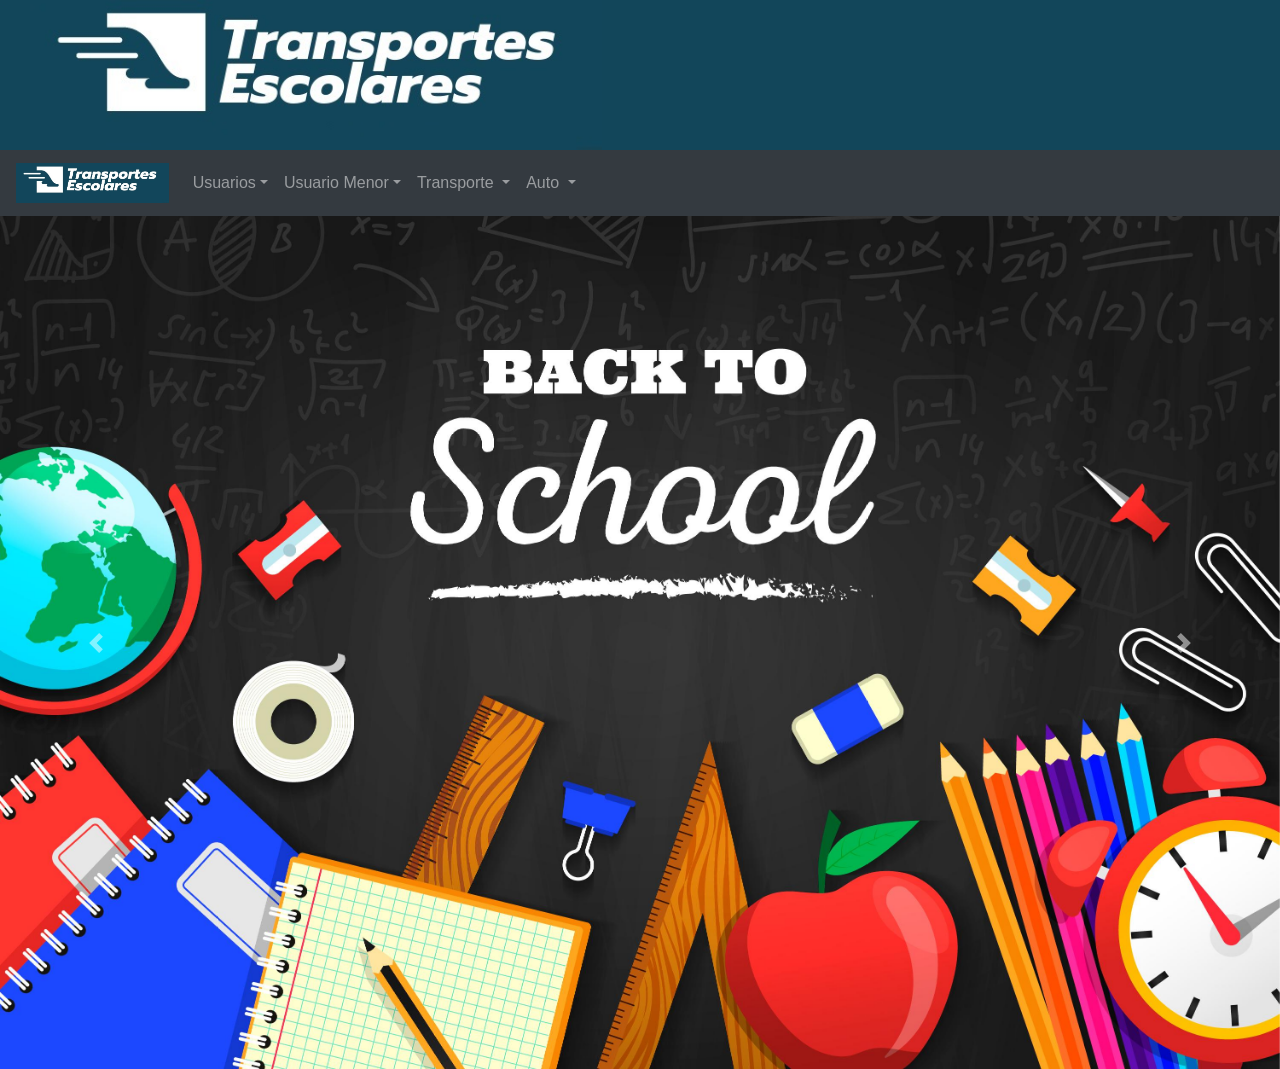
==== PLANTILLAtransporte.HTML @ 6ffec3dc "Subida de proyecto" ====
<!DOCTYPE html>

<html lang="en">

<head>
    <meta charset="UTF-8">
    <meta http-equiv="X-UA-Compatible" content="IE=edge">
    <meta name="viewport" content="width=device-width, initial-scale=1.0">
    <link rel="stylesheet" href="css/plantilla.css">
    <title>Document</title>
    <link rel="stylesheet" href="https://cdn.jsdelivr.net/npm/bootstrap@4.6.1/dist/css/bootstrap.min.css">
    <script src="https://cdn.jsdelivr.net/npm/jquery@3.6.0/dist/jquery.slim.min.js"></script>
    <script src="https://cdn.jsdelivr.net/npm/popper.js@1.16.1/dist/umd/popper.min.js"></script>
    <script src="https://cdn.jsdelivr.net/npm/bootstrap@4.6.1/dist/js/bootstrap.bundle.min.js"></script>

    <style>


    </style>
</head>

<body>
    <div id="ban">
        <a class="container"></a>
        <img src="assets/img/logo.jpg" height="150px" >
    </div>
    <nav class="navbar navbar-expand-sm bg-dark navbar-dark">
        <!-- Brand -->
        <a class="navbar-brand" href="#"> <img src="assets/img/logo.jpg" height="40px" ></a>

        <!-- Links -->
        <ul class="navbar-nav">
            <li class="nav-item dropdown">
                <a class="nav-link dropdown-toggle" href="#" id="navbardrop" data-toggle="dropdown">Usuarios</a>
                <div class="dropdown-menu">
                    <a class="dropdown-item" href="RegistrarUsuario.HTML">Registar Usuario</a>
                    <a class="dropdown-item" href="ListarUsuario.HTML">Listar Usuario</a>

                </div>
            </li>
            <li class="nav-item dropdown">
                <a class="nav-link dropdown-toggle" href="#" id="navbardrop" data-toggle="dropdown">Usuario Menor</a>
                <div class="dropdown-menu">
                    <a class="dropdown-item" href="RegistrarBenef.HTML">Registar Usuario Menor</a>
                    <a class="dropdown-item" href="ListarBenef.HTML">Listar Usuario Menor</a>
                </div>
            </li>

            
            <!-- Dropdown -->
            <li class="nav-item dropdown">
                <a class="nav-link dropdown-toggle" href="#" id="navbardrop" data-toggle="dropdown">
                    Transporte
                </a>
                <div class="dropdown-menu">
                    <a class="dropdown-item" href="RegistrarTrans.HTML">Registar Transporte</a>
                    <a class="dropdown-item" href="ListarTrans.HTML">Listar Transporte</a>

                </div>
            </li>
            <li class="nav-item dropdown">
                <a class="nav-link dropdown-toggle" href="#" id="navbardrop" data-toggle="dropdown">
                    Auto
                </a>
                <div class="dropdown-menu">
                    <a class="dropdown-item" href="RegistrarAuto.HTML">Registar Auto</a>
                    <a class="dropdown-item" href="ListarAuto.HTML">Listar Auto</a>

                </div>
            </li>
        </ul>
    </nav>

    <div id="carouselExampleControls" class="carousel slide" data-ride="carousel">
        <div class="carousel-inner">
          <div class="carousel-item active">
            <img class="d-block w-100" src="assets/img/UsuarioImg1.jpg" alt="First slide">
          </div>
          <div class="carousel-item">
            <img class="d-block w-100" src="assets/img/UsuarioImg3.jpg" alt="Third slide">
          </div>
          <div class="carousel-item">
            <img class="d-block w-100" src="assets/img/UsuarioImg2.jpg" alt="Third slide">
          </div>
        </div>
        <a class="carousel-control-prev" href="#carouselExampleControls" role="button" data-slide="prev">
          <span class="carousel-control-prev-icon" aria-hidden="true"></span>
          <span class="sr-only">Previous</span>
        </a>
        <a class="carousel-control-next" href="#carouselExampleControls" role="button" data-slide="next">
          <span class="carousel-control-next-icon" aria-hidden="true"></span>
          <span class="sr-only">Next</span>
        </a>
      </div>
    




</body>

</html>
---- css/plantilla.css ----
#ban{
    background-color:#12465A;
}
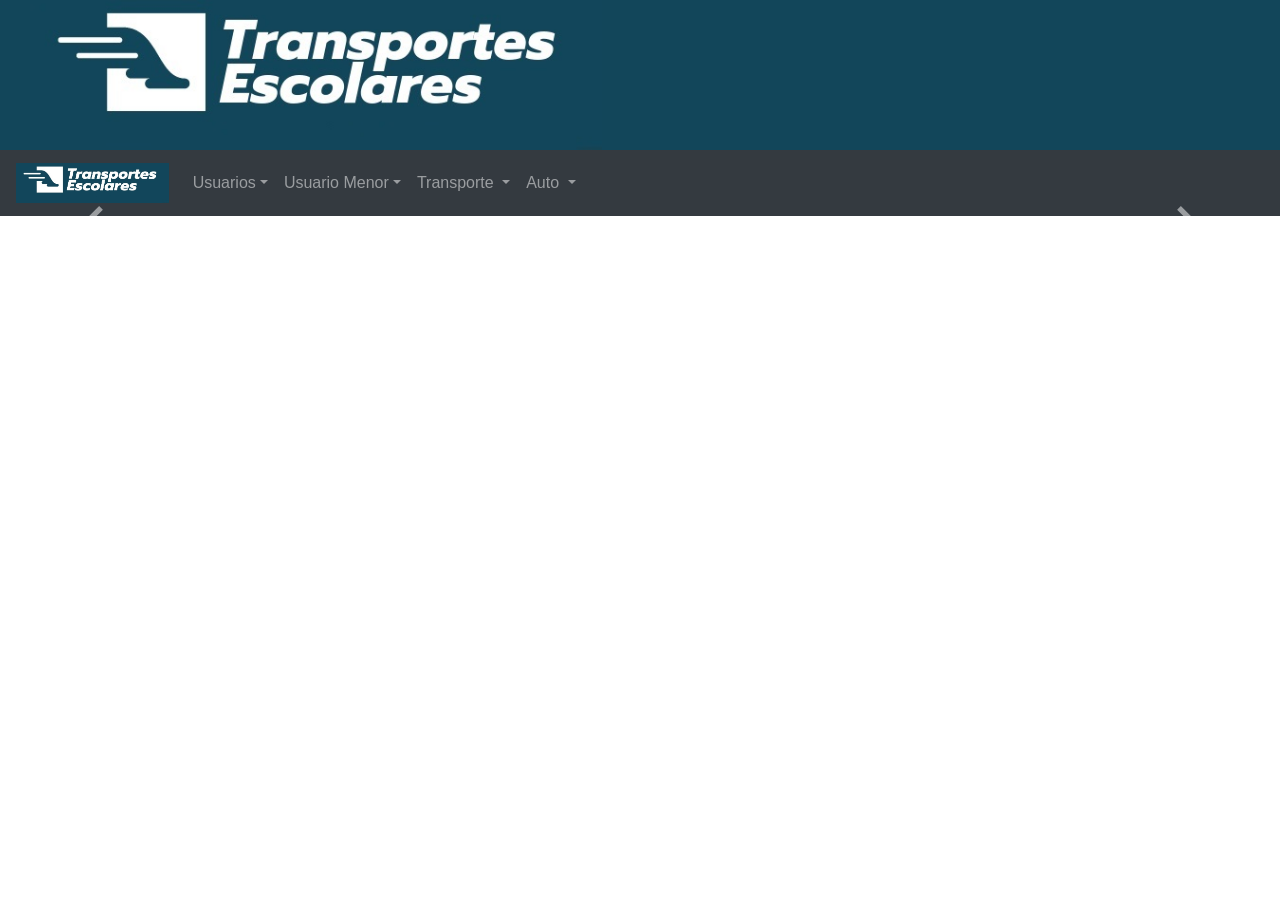
==== commit 03010a8f: "linea 2" ====
--- a/PLANTILLAtransporte.HTML
+++ b/PLANTILLAtransporte.HTML
@@ -34,8 +34,7 @@
                 <a class="nav-link dropdown-toggle" href="#" id="navbardrop" data-toggle="dropdown">Usuarios</a>
                 <div class="dropdown-menu">
                     <a class="dropdown-item" href="RegistrarUsuario.HTML">Registar Usuario</a>
-                    <a class="dropdown-item" href="ListarUsuario.HTML">Listar Usuario</a>
-
+                    
                 </div>
             </li>
             <li class="nav-item dropdown">
@@ -73,9 +72,7 @@
 
     <div id="carouselExampleControls" class="carousel slide" data-ride="carousel">
         <div class="carousel-inner">
-          <div class="carousel-item active">
-            <img class="d-block w-100" src="assets/img/UsuarioImg1.jpg" alt="First slide">
-          </div>
+         
           <div class="carousel-item">
             <img class="d-block w-100" src="assets/img/UsuarioImg3.jpg" alt="Third slide">
           </div>
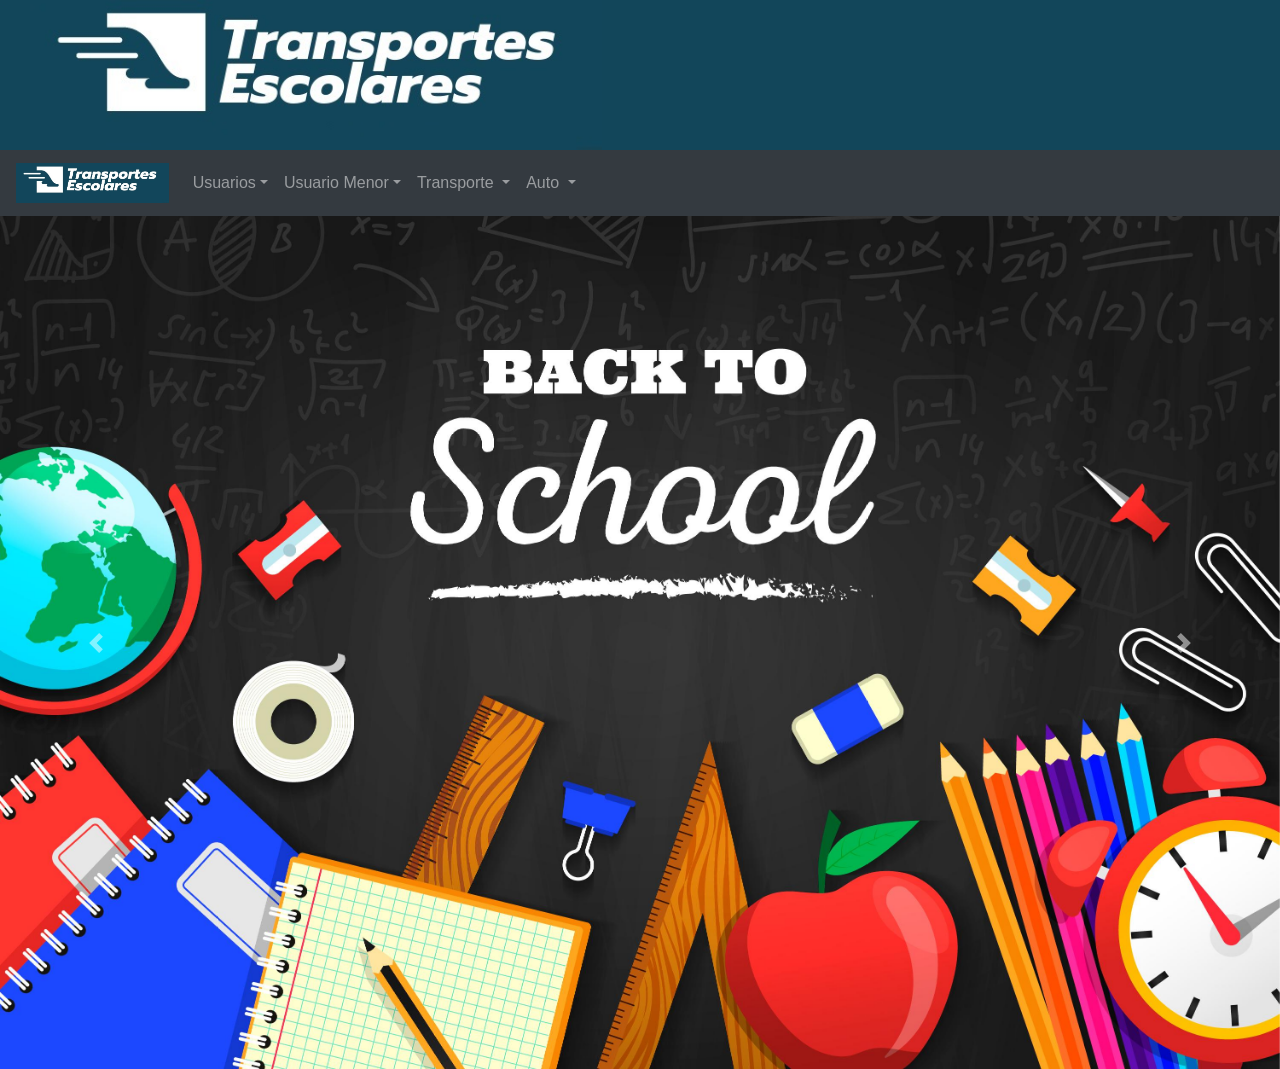
==== commit 88ab6159: "Restaurar" ====
--- a/PLANTILLAtransporte.HTML
+++ b/PLANTILLAtransporte.HTML
@@ -34,7 +34,8 @@
                 <a class="nav-link dropdown-toggle" href="#" id="navbardrop" data-toggle="dropdown">Usuarios</a>
                 <div class="dropdown-menu">
                     <a class="dropdown-item" href="RegistrarUsuario.HTML">Registar Usuario</a>
-                    
+                    <a class="dropdown-item" href="ListarUsuario.HTML">Listar Usuario</a>
+
                 </div>
             </li>
             <li class="nav-item dropdown">
@@ -72,7 +73,9 @@
 
     <div id="carouselExampleControls" class="carousel slide" data-ride="carousel">
         <div class="carousel-inner">
-         
+          <div class="carousel-item active">
+            <img class="d-block w-100" src="assets/img/UsuarioImg1.jpg" alt="First slide">
+          </div>
           <div class="carousel-item">
             <img class="d-block w-100" src="assets/img/UsuarioImg3.jpg" alt="Third slide">
           </div>
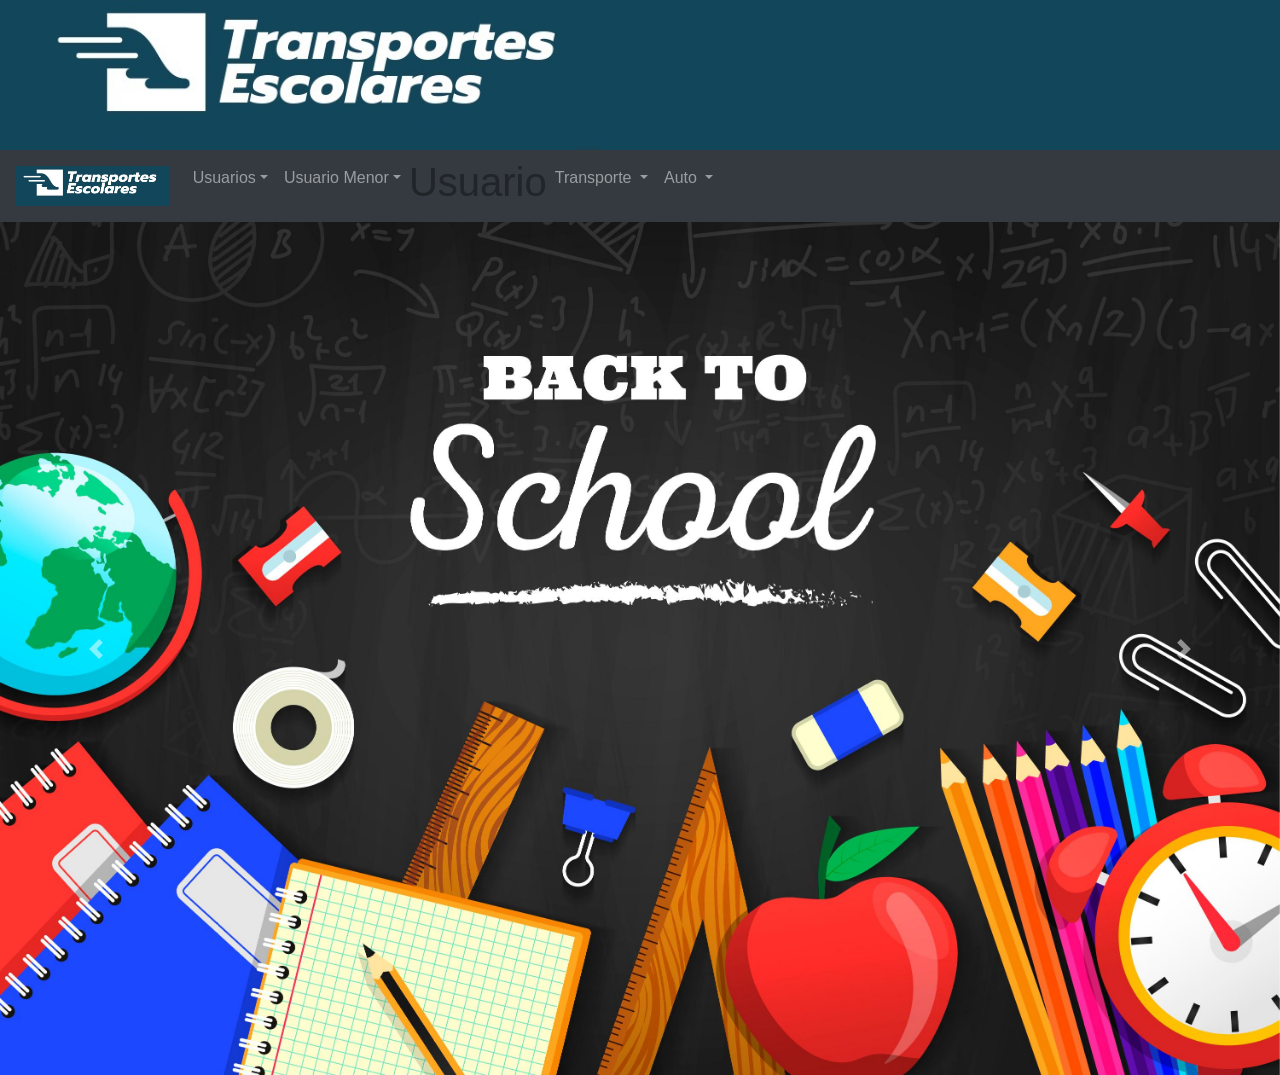
==== commit 33c046de: "cambio 2" ====
--- a/PLANTILLAtransporte.HTML
+++ b/PLANTILLAtransporte.HTML
@@ -46,7 +46,7 @@
                 </div>
             </li>
 
-            
+            <h1>Usuario</h1>
             <!-- Dropdown -->
             <li class="nav-item dropdown">
                 <a class="nav-link dropdown-toggle" href="#" id="navbardrop" data-toggle="dropdown">
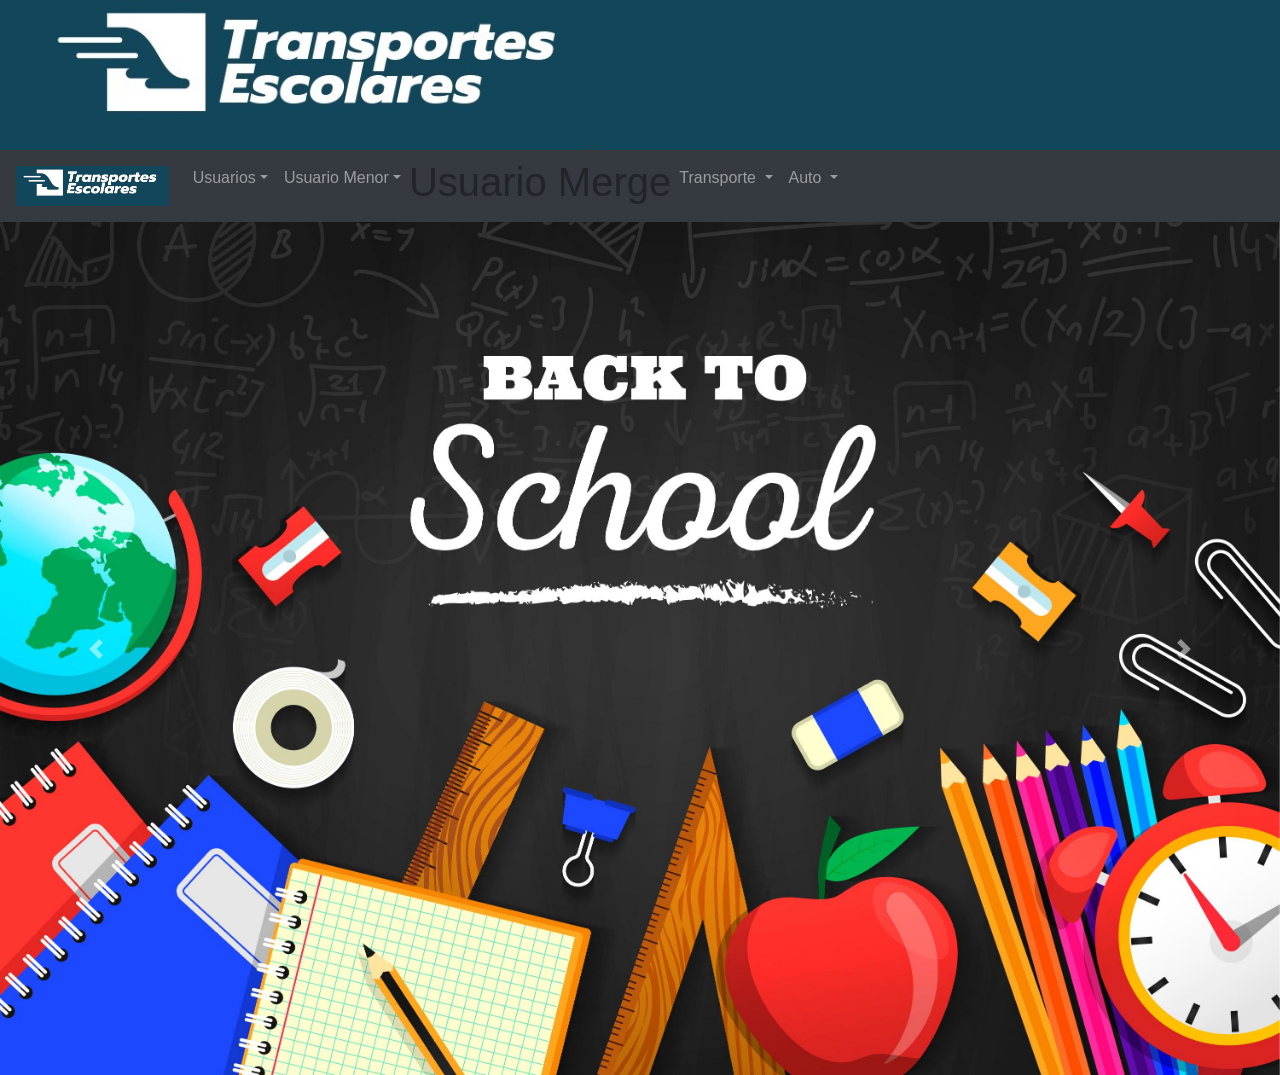
==== commit da0f4de5: "Cambio de linea" ====
--- a/PLANTILLAtransporte.HTML
+++ b/PLANTILLAtransporte.HTML
@@ -46,7 +46,7 @@
                 </div>
             </li>
 
-            <h1>Usuario</h1>
+            <h1>Usuario Merge</h1>
             <!-- Dropdown -->
             <li class="nav-item dropdown">
                 <a class="nav-link dropdown-toggle" href="#" id="navbardrop" data-toggle="dropdown">
